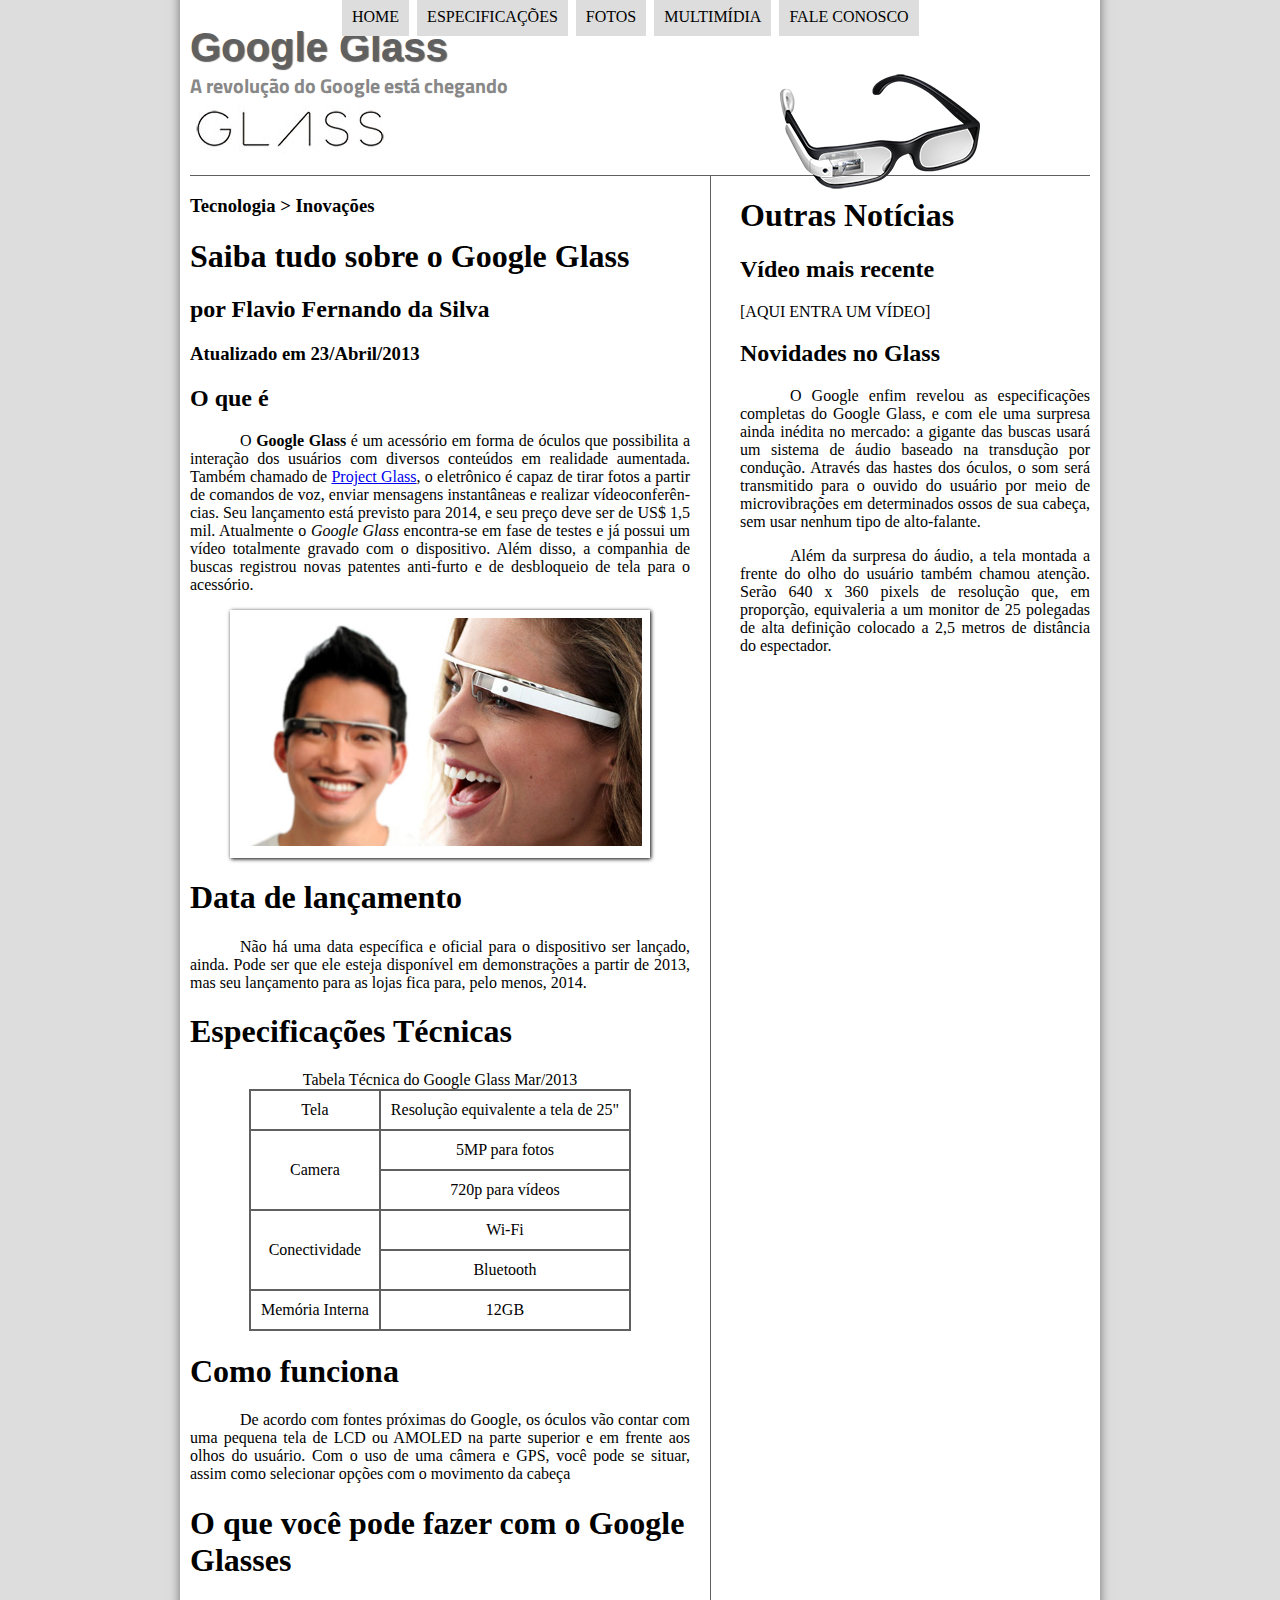
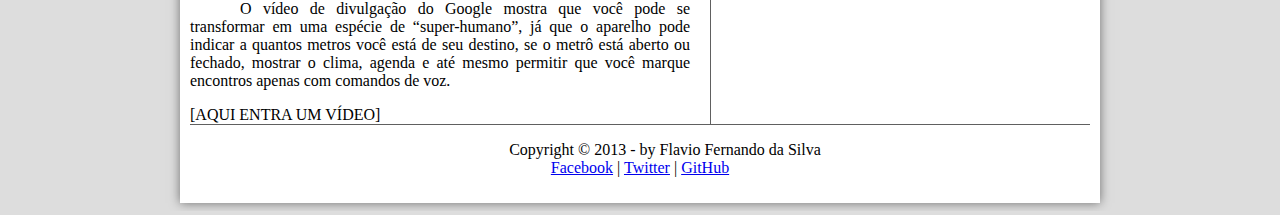
==== google_glass/projeto-glass-html5/index.html @ 79f4d00b "Nome do projeto" ====
<!DOCTYPE html>
<html lang="pt-br">
<head>
	<meta charset="UTF-8"/>
	<title>Tudo sobre Google Glass</title>
	<link rel="stylesheet" href="_css/estilo.css"/>
</head>
<body>
<div id="interface">

	<header id="cabecalho">
	<hgroup>
	<h1>Google Glass</h1>
	<h2>A revolução do Google está chegando<h2>
	</hgroup>
	
	<img id="icone" src="_imagens/glass-oculos-preto-peq.png"/>
	<nav id="menu">
<h1>Menu Principal</h1>
	<ul type="disc">
		<li><a href="index.html">Home</a></li>
		<li><a href="specs.html">Especificações</a></li>
		<li><a href="fotos.html">Fotos</a></li>
		<li><a href="multimidia.html">Multimídia</a></li>
		<li><a href="fale-conosco.html">Fale conosco</a></li>
	</ul>
	</nav>
	</header>
<section id="corpo">
<hgroup>
<h3>Tecnologia > Inovações</h3>
<h1>Saiba tudo sobre o Google Glass</h1>
<h2>por Flavio Fernando da Silva</h2>
<h3>Atualizado em 23/Abril/2013</h3>

</hgroup>

<h2>O que é</h2>
<p>O <span style="font-weight:bolder;">Google Glass</span> é um acessório em forma de óculos que possibilita a interação dos usuários com diversos conteúdos em realidade aumentada. Também chamado de <a href="http://www.google.com/glass/start" target="_blank">Project Glass</a>, o eletrônico é capaz de tirar fotos a partir de comandos de voz, enviar mensagens instantâneas e realizar vídeo&shy;con&shy;ferên&shy;cias. Seu lançamento está previsto para 2014, e seu preço deve ser de US$ 1,5 mil. Atualmente o <em>Google Glass</em> encontra-se em fase de testes e já possui um vídeo totalmente gravado com o dispositivo. Além disso, a companhia de buscas registrou novas patentes anti-furto e de desbloqueio de tela para o acessório.</p>

<figure class="foto-legenda">
	<img src="_imagens/glass-quadro-homem-mulher.jpg"/>
	<figcaption>
		<h3>Google Glass</h3>
		<p>Uma nova maneira de ver o mundo.</p>
	</figcaption>
</figure>
<h1>Data de lançamento</h1>
<p>Não há uma data específica e oficial para o dispositivo ser lançado, ainda. Pode ser que ele esteja disponível em demonstrações a partir de 2013, mas seu lançamento para as lojas fica para, pelo menos, 2014.</p>

<h1>Especificações Técnicas</h1>
<table id="tabelaspec">
<caption>Tabela Técnica do Google Glass Mar/2013</caption>

<tr><td>Tela</td><td>Resolução equivalente a tela de 25"</td></tr>
<tr><td rowspan="2">Camera</td><td>5MP para fotos</td></tr>
 <tr><td>720p para vídeos</td></tr>
<tr><td rowspan="2">Conectividade</td><td>Wi-Fi</td></tr>
<tr><td>Bluetooth</td></tr>
<tr><td>Memória Interna</td><td>12GB</td></tr>
</table>
<h1>Como funciona</h1>
<p>De acordo com fontes próximas do Google, os óculos vão contar com uma pequena tela de LCD ou AMOLED na parte superior e em frente aos olhos do usuário. Com o uso de uma câmera e GPS, você pode se situar, assim como selecionar opções com o movimento da cabeça</p>

<h1>O que você pode fazer com o Google Glasses</h1>
<p>O vídeo de divulgação do Google mostra que você pode se transformar em uma espécie de “super-<wbr/>humano”, já que o aparelho pode indicar a quantos metros você está de seu destino, se o metrô está aberto ou fechado, mostrar o clima, agenda e até mesmo permitir que você marque encontros apenas com comandos de voz.</p>

[AQUI ENTRA UM VÍDEO]

</section>
<aside id="lateral">
<h1>Outras Notícias</h1>
<h2>Vídeo mais recente</h2>

[AQUI ENTRA UM VÍDEO]

<h2>Novidades no Glass</h2>
<p>O Google enfim revelou as especificações completas do Google Glass, e com ele uma surpresa ainda inédita no mercado: a gigante das buscas usará um sistema de áudio baseado na transdução por condução. Através das hastes dos óculos, o som será transmitido para o ouvido do usuário por meio de microvibrações em determinados ossos de sua cabeça, sem usar nenhum tipo de alto-falante.</p>

<p>Além da surpresa do áudio, a tela montada a frente do olho do usuário também chamou atenção. Serão 640 x 360 pixels de resolução que, em proporção, equivaleria a um monitor de 25 polegadas de alta definição colocado a 2,5 metros de distância do espectador.</p>
</aside>
<footer id="rodape">
<p>Copyright &copy; 2013 - by Flavio Fernando da Silva <br/>
<a href="http://www.facebook.com/NandoSiva" target="_blank">Facebook</a> | 
<a href="https://twitter.com/fernando_tch" target="_blank">Twitter</a> | 
<a href="https://github.com/tchfer" target="_blank">GitHub</a></p>
</footer>
</div>
</body>
</html>
---- google_glass/projeto-glass-html5/_css/estilo.css ----
@charset "UTF-8";
@import url('https://fonts.googleapis.com/css2?family=Titillium+Web&display=swap');
@font-face {
	font-family: 'FonteLogo';
	src: url("../_fonts\bubblegum-sans-regular.otf");
}
body {
	background-color: #dddddd;
	color: rgba(0,0,0,1);
}

div#interface {
	width: 900px;
	background-color: #ffffff;
	margin: -20px auto 0px auto;
	box-shadow: 0px 0px 10px rgba(0,0,0,.5); 
	padding: 10px;
}

p {
	text-align: justify;
	text-indent: 50px;
}

header#cabecalho img#icone {
	position: absolute;
	left: 780px;
	top: 70px
}

header#cabecalho {
	border-bottom: 1px #606060 solid;
	height: 150px ;
	background: url("../_imagens/glass-logo-peq.jpg") no-repeat 0px 80px;
}

header#cabecalho h1 {
	font-family: 'FonteLogo', sans-serif;
	font-size: 30pt;
	color: #606060;
	text-shadow: 1px 1px 1px rgba(0,0,0,.6);
	padding: 0px;
	margin-bottom: 0px;
}

header#cabecalho h2 {
	font-family: 'Titillium Web', sans-serif;
	color: #888888;
	font-size: 15pt;
	padding: 0px;
	margin-top: 0px;
	
}

/* Formatação de imagens com legendas */

figure.foto-legenda {
	position: relative;
	border: 8px solid white;
	box-shadow: 1px 1px 4px black;
}

figure.foto-legenda img {
	width: 100%;
	height: 100%
}

figure.foto-legenda figcaption {
	opacity: 0;
	position: absolute;
	top: 0px;
	background-color: rgba(0,0,0,.4);
	color: white;
	width: 100%;
	height: 100%;
	padding: 10px;
	box-sizing: border-box;
}

figure.foto-legenda:hover figcaption{
	opacity: 1;
}

/* Formatação do Menu */

nav#menu {
	display: block; 
}

nav#menu ul {
	list-style: none;
	text-transform: uppercase;
	position: absolute;
	top: -20px;
	left: 300px;

}

nav#menu li {
	display: inline-block;
	background-color: #dddddd;
	padding: 10px;
	margin: 2px;
	-moz-transition: background-color 1s;
	transition: background-color 1s;
}

nav#menu li:hover {
	background-color: #606060;
}

nav#menu h1 {
	display: none;
}

nav#menu a {
	color: #000000;
	text-decoration: none;
}

nav#menu a:hover {
	color: #ffffff;
	text-decoration: underline;
}

section#corpo {
	display: block;
	width: 500px;
	float: left;
	border-right: 1px solid #606060;
	padding-right: 20px;
}

table#tabelaspec {
	border: 1px solid #606060;
	border-spacing: 0px;
	margin-left: auto;
	margin-right: auto;
}

table#tabelaspec td {
	border: 1px solid #606060;
	padding: 10px;
	text-align: center;
}

aside#lateral {
	display: block;
	width: 350px;
	float: right;
}

footer#rodape {
	clear: both;
	border-top: 1px solid #606060;
}

footer#rodape p {
text-align: center;
}
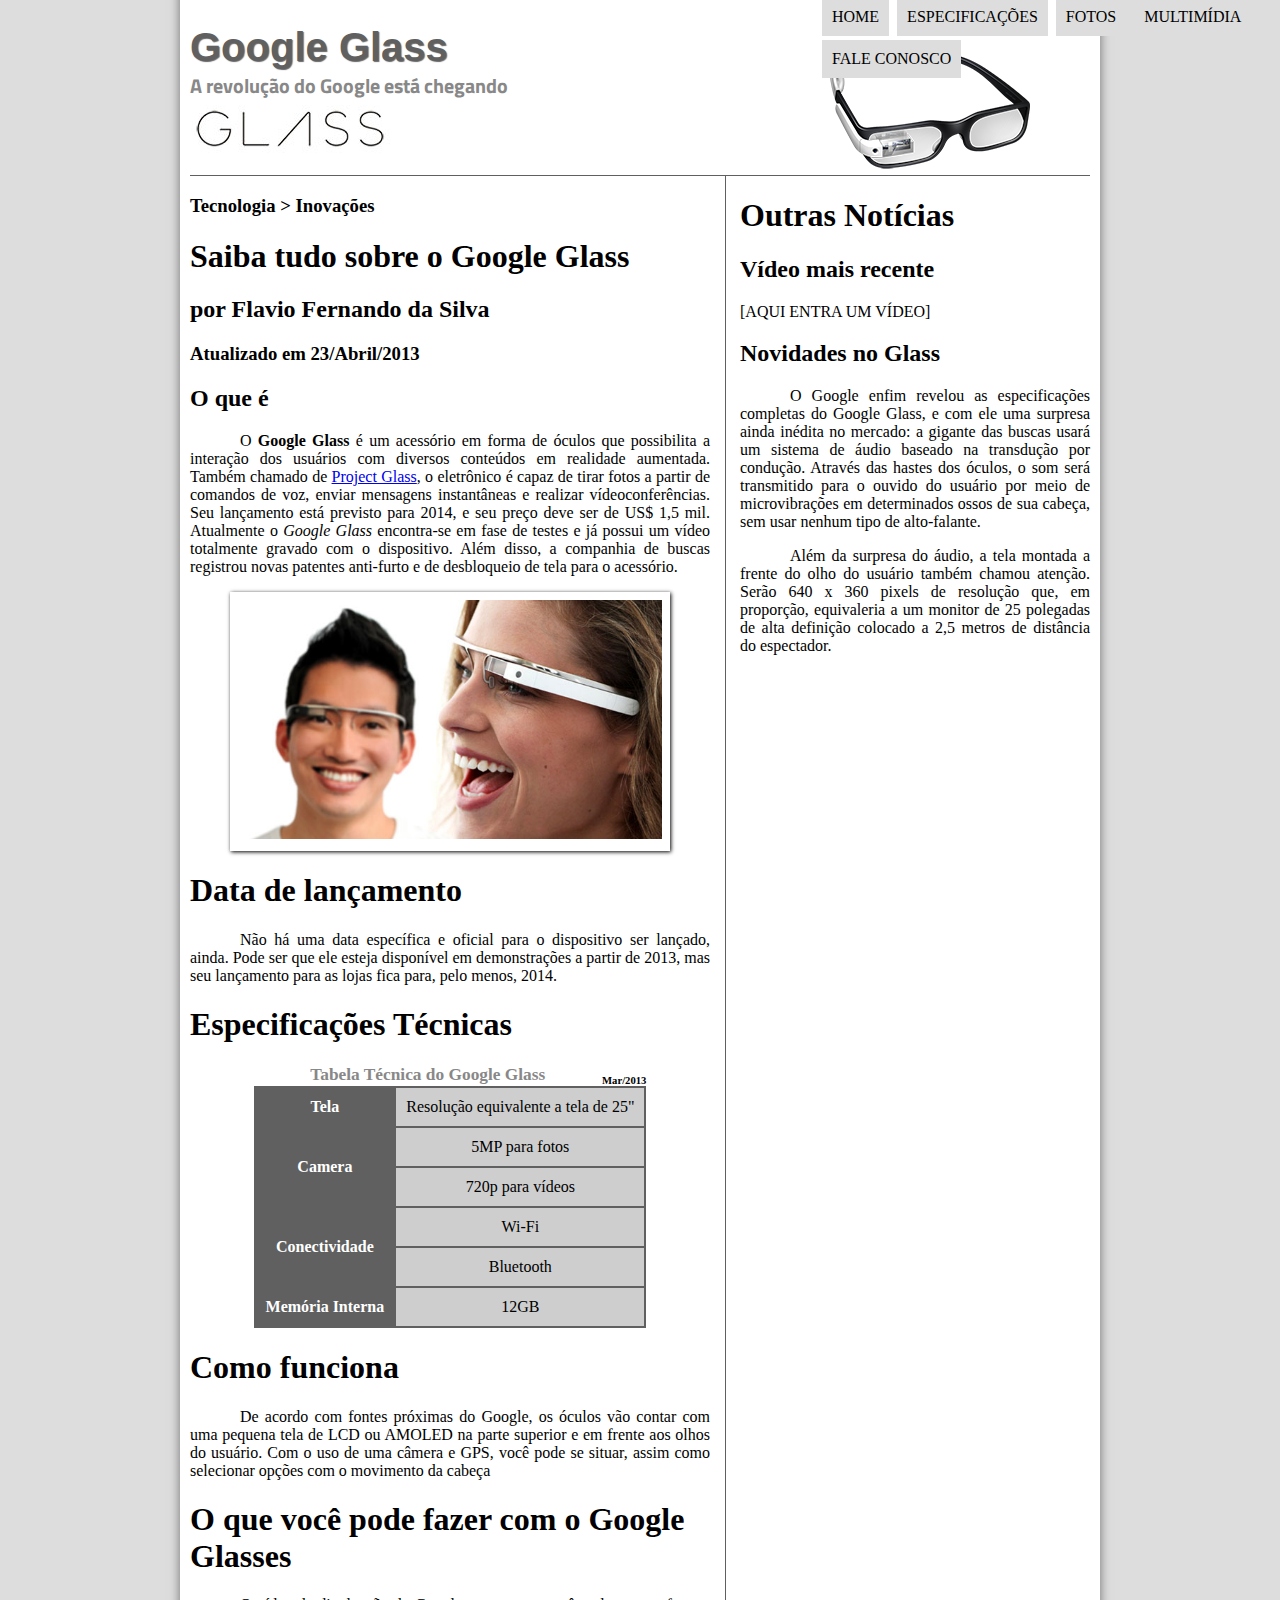
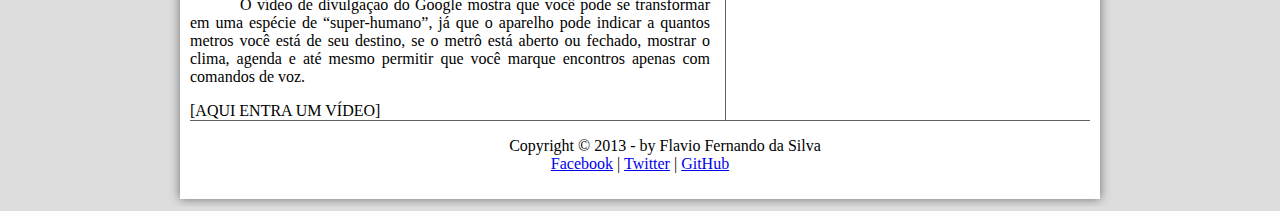
==== commit f181827b: "formatação da tabela" ====
--- a/google_glass/projeto-glass-html5/index.html
+++ b/google_glass/projeto-glass-html5/index.html
@@ -50,15 +50,15 @@
 
 <h1>Especificações Técnicas</h1>
 <table id="tabelaspec">
-<caption>Tabela Técnica do Google Glass Mar/2013</caption>
+	<caption>Tabela Técnica do Google Glass <span>Mar/2013</span></caption>
+<tr><td class="ce">Tela</td><td class="cd">Resolução equivalente a tela de 25"</td></tr>
+<tr><td rowspan="2" class="ce">Camera</td><td class="cd">5MP para fotos</td></tr>
+<tr><td class="cd">720p para vídeos</td></tr>
+<tr><td rowspan="2" class="ce">Conectividade</td><td class="cd">Wi-Fi</td></tr>
+<tr><td class="cd">Bluetooth</td></tr>
+<tr><td class="ce">Memória Interna</td><td class="cd">12GB</td></tr>
+</table>
 
-<tr><td>Tela</td><td>Resolução equivalente a tela de 25"</td></tr>
-<tr><td rowspan="2">Camera</td><td>5MP para fotos</td></tr>
- <tr><td>720p para vídeos</td></tr>
-<tr><td rowspan="2">Conectividade</td><td>Wi-Fi</td></tr>
-<tr><td>Bluetooth</td></tr>
-<tr><td>Memória Interna</td><td>12GB</td></tr>
-</table>
 <h1>Como funciona</h1>
 <p>De acordo com fontes próximas do Google, os óculos vão contar com uma pequena tela de LCD ou AMOLED na parte superior e em frente aos olhos do usuário. Com o uso de uma câmera e GPS, você pode se situar, assim como selecionar opções com o movimento da cabeça</p>
 
--- a/google_glass/projeto-glass-html5/_css/estilo.css
+++ b/google_glass/projeto-glass-html5/_css/estilo.css
@@ -24,8 +24,8 @@
 
 header#cabecalho img#icone {
 	position: absolute;
-	left: 780px;
-	top: 70px
+	left: 830px;
+	top: 50px
 }
 
 header#cabecalho {
@@ -92,7 +92,7 @@
 	text-transform: uppercase;
 	position: absolute;
 	top: -20px;
-	left: 300px;
+	left: 780px;
 
 }
 
@@ -125,23 +125,48 @@
 
 section#corpo {
 	display: block;
-	width: 500px;
+	width: 520px;
 	float: left;
 	border-right: 1px solid #606060;
-	padding-right: 20px;
+	padding-right: 15px;
 }
 
 table#tabelaspec {
-	border: 1px solid #606060;
-	border-spacing: 0px;
-	margin-left: auto;
-	margin-right: auto;
+   	border: 1px solid #606060;
+  	border-spacing: 0px;
+   	margin-left: auto;
+   	margin-right: auto;
 }
 
 table#tabelaspec td {
 	border: 1px solid #606060;
 	padding: 10px;
 	text-align: center;
+	vertical-align: middle;
+}
+
+table#tabelaspec td.ce {
+	color: #ffffff;
+	background-color: #606060;
+	font-weight: bold;
+}
+
+table#tabelaspec td.cd {
+	background-color: #cecece;
+}
+
+table#tabelaspec caption{
+	color: #888888;
+	font-size: 13pt;
+	font-weight: bolder;
+}
+
+table#tabelaspec caption span{
+	display: block;
+	float: right;
+	color: #000000;
+	font-size: 8pt;
+	margin-top: 10px;
 }
 
 aside#lateral {
